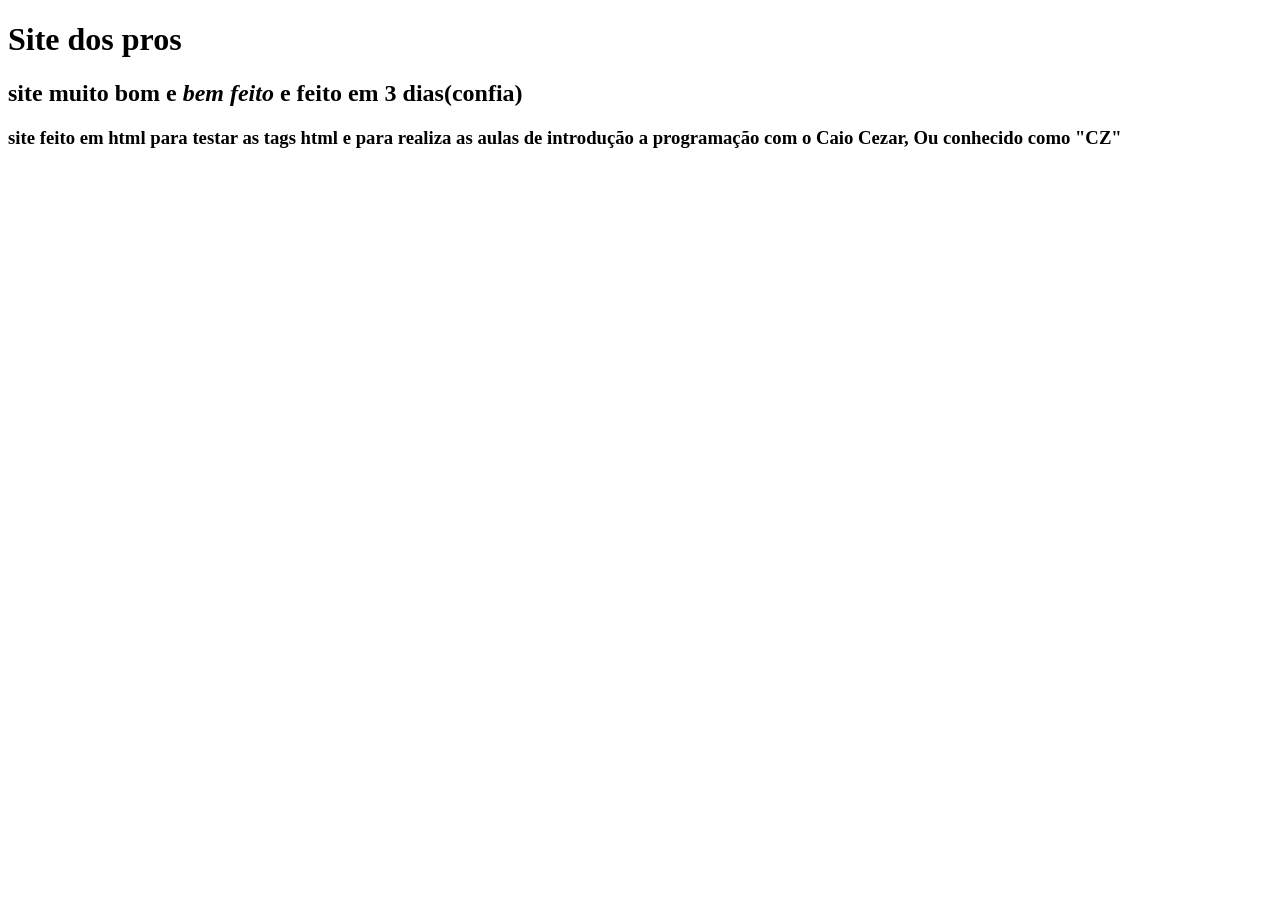
==== 1dscgb programação/index.html @ 31d97257 "primeiro envio" ====
<!DOCTYPE html>
<html lang="en">
<head>
    <meta charset="UTF-8">
    <meta name="viewport" content="width=device-width, initial-scale=1.0">
    <title>Document</title>
</head>
<body> 
    <h1>Site dos pros</h1>
    <h2>site <b>muito bom</b> e <i>bem feito</i> e feito em 3 dias(confia)</h2>
    <p><h3>site feito em html para testar as tags html e para realiza as aulas de introdução a programação com o Caio Cezar, Ou conhecido como "CZ" </h3></p>
    
</body>
</html>
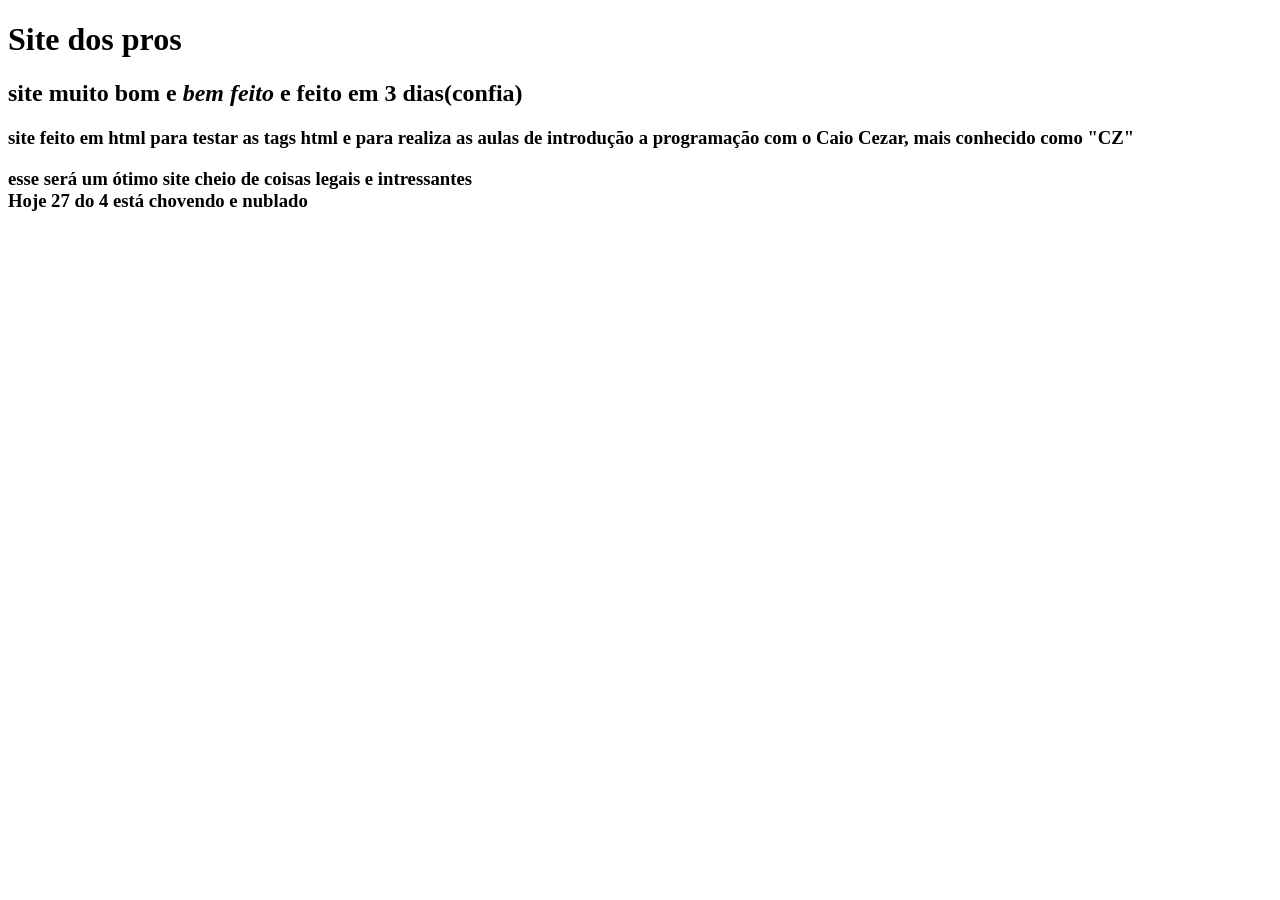
==== commit 61ad4e55: "atualização" ====
--- a/1dscgb programação/index.html
+++ b/1dscgb programação/index.html
@@ -8,7 +8,8 @@
 <body> 
     <h1>Site dos pros</h1>
     <h2>site <b>muito bom</b> e <i>bem feito</i> e feito em 3 dias(confia)</h2>
-    <p><h3>site feito em html para testar as tags html e para realiza as aulas de introdução a programação com o Caio Cezar, Ou conhecido como "CZ" </h3></p>
-    
+    <p><h3>site feito em html para testar as tags html e para realiza as aulas de introdução a programação com o Caio Cezar, mais conhecido como "CZ" </h3></p>
+    <h3>esse será um ótimo site cheio de coisas legais e intressantes<br> Hoje 27 do 4 está chovendo e nublado</h3>
+
 </body>
 </html>
